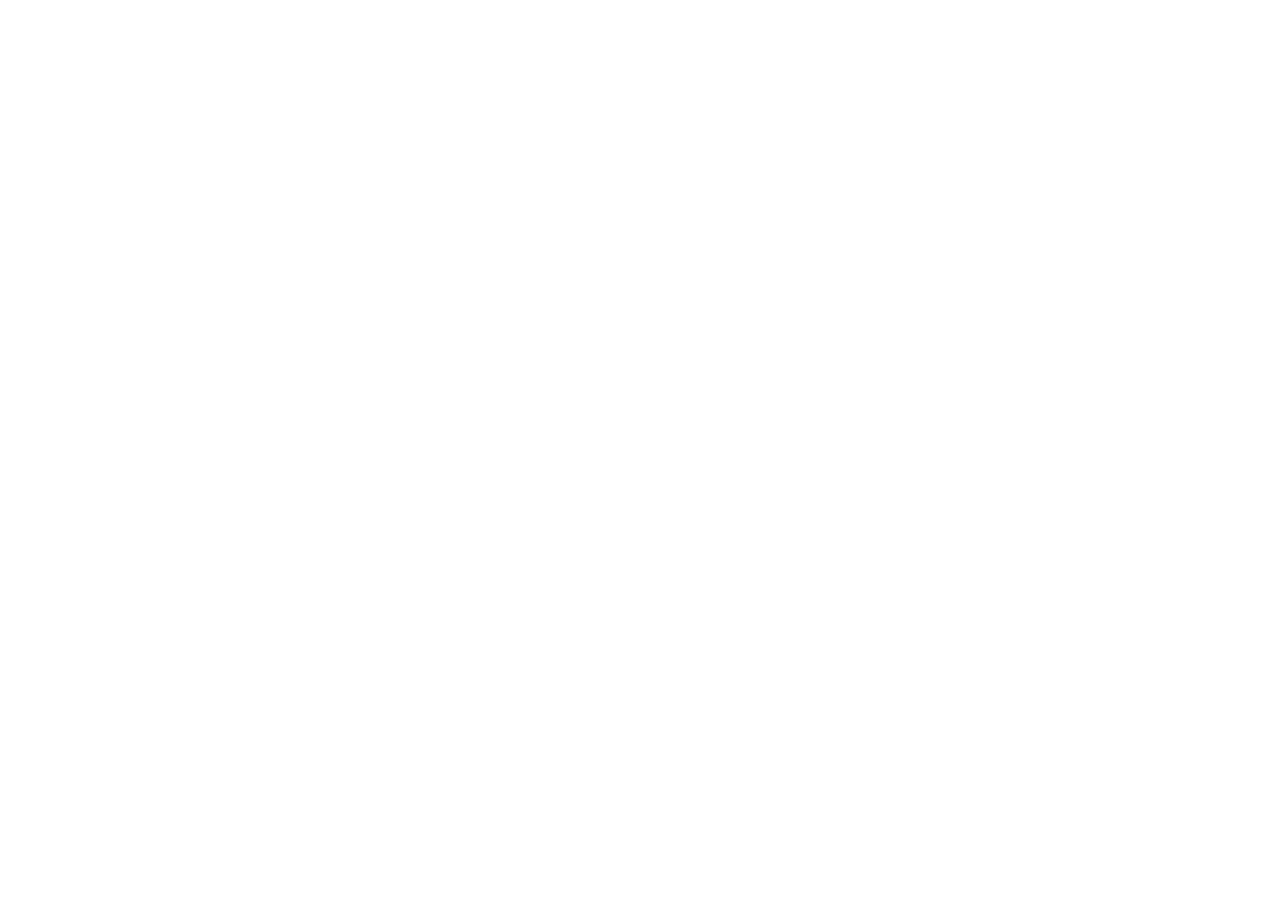
==== Arin YAzilim/2_ders/index.html @ 3f31bfd4 "some" ====
<!DOCTYPE html>
<html lang="en">
  <head>
    <meta charset="UTF-8" />
    <meta http-equiv="X-UA-Compatible" content="IE=edge" />
    <meta name="viewport" content="width=device-width, initial-scale=1.0" />
    <title>Document</title>
    <link rel="stylesheet" href="./main.css" />
    <!-- CSS only -->
    <link
      href="https://cdn.jsdelivr.net/npm/bootstrap@5.2.2/dist/css/bootstrap.min.css"
      rel="stylesheet"
      integrity="sha384-Zenh87qX5JnK2Jl0vWa8Ck2rdkQ2Bzep5IDxbcnCeuOxjzrPF/et3URy9Bv1WTRi"
      crossorigin="anonymous"
    />
  </head>
  <body>
    <div class="d-flex"></div>
    
    <script src="./script.js"></script>
  </body>
</html>
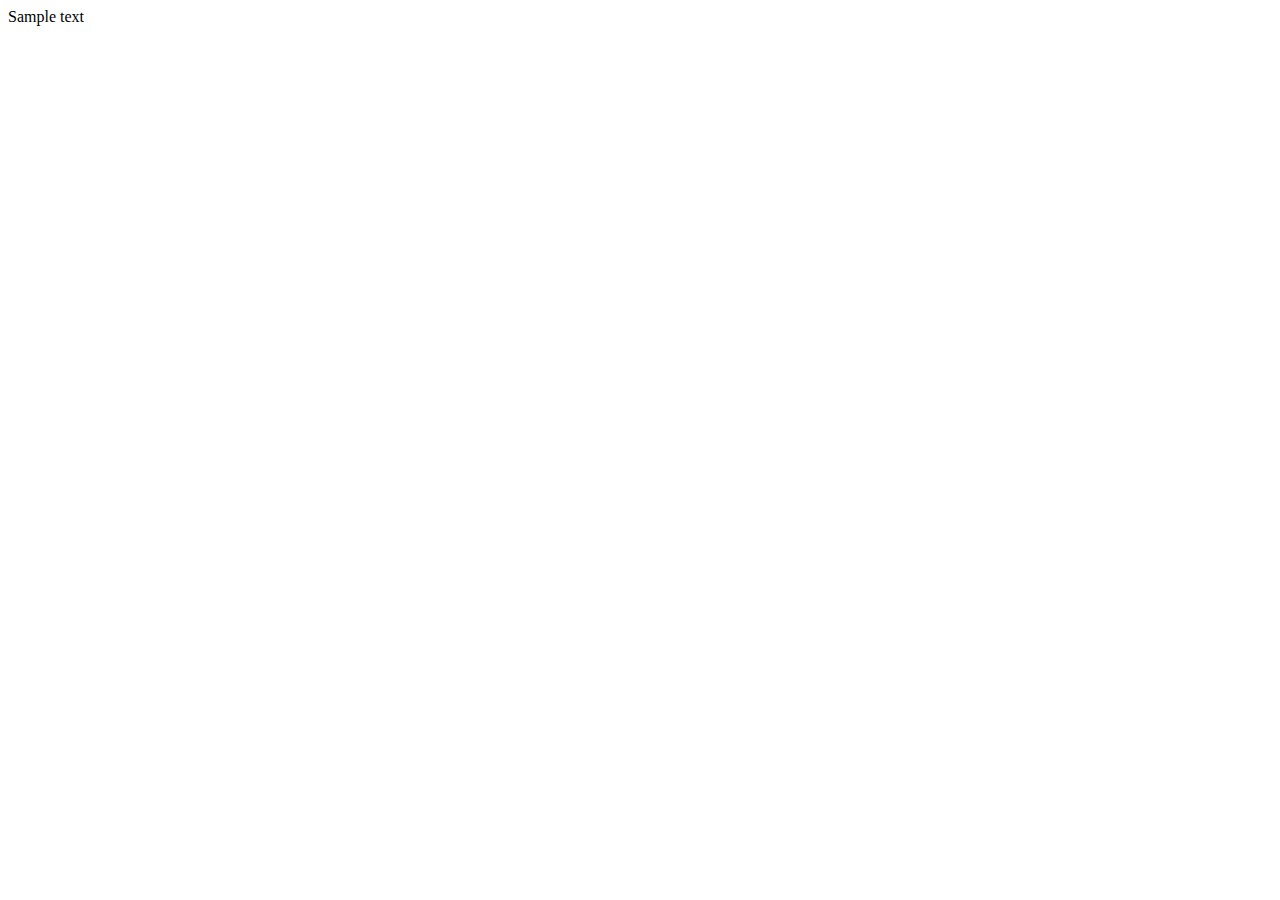
==== commit c73399ee: "last change" ====
--- a/Arin YAzilim/2_ders/index.html
+++ b/Arin YAzilim/2_ders/index.html
@@ -15,8 +15,10 @@
     />
   </head>
   <body>
-    <div class="d-flex"></div>
-    
-    <script src="./script.js"></script>
+    <div id="myDiv" data-name="domenic" data-started-coding-at="15">
+      Sample text
+    </div>
+
+    <script src="./1_script.js"></script>
   </body>
 </html>
--- a/Arin YAzilim/2_ders/main.css
+++ b/Arin YAzilim/2_ders/main.css
@@ -0,0 +1,4 @@
+.really{
+    font-size: 25;
+    color: red;
+}